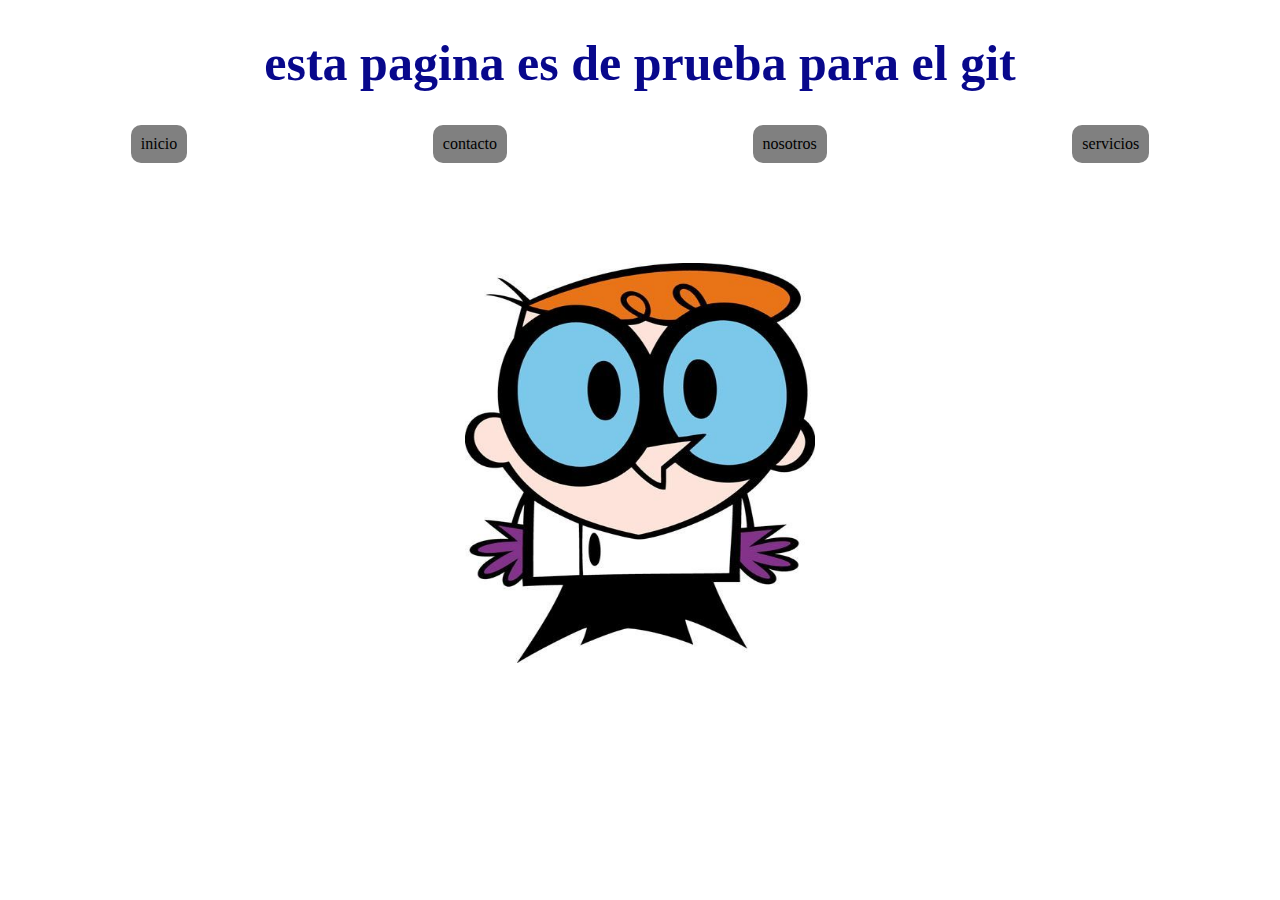
==== index/index.html @ 608e63d7 "Primera actualizacion del repositorio" ====
<!DOCTYPE html>
<html lang="en">
<head>
    <meta charset="UTF-8">
    <meta name="viewport" content="width=device-width, initial-scale=1.0">
    <title>prueba git remoto</title>
    <link rel="stylesheet" href="../estilos/style.css">
</head>
<body>

    <h1> esta pagina es de prueba para el git</h1>

    <div class="navegacion">
        <a href="">inicio</a>
        <a href="../Paginas/contacto.html">contacto</a>
        <a href="">nosotros</a>
        <a href="../Paginas/servicios.html">servicios</a>
    </div>

    <div class="divImg">
        <img src="../img/dexter.jpg" alt="No carga imagen">
    </div>
    
</body>
</html>
---- estilos/style.css ----
h1{
    text-align: center;
    font-size: 50px;
    color: rgb(8, 8, 140);
}

.navegacion{
    display: flex;
    flex-direction: row;
    justify-content: space-around;
    margin-bottom: 100px;
}

a{
    text-decoration: none;
    color: black;
    background-color: gray;
    padding: 10px 10px;
    border-radius: 10px;
}

a:hover{
    background-color: bisque;
}

.divImg{
    display: flex;
    flex-direction: row;
    justify-content: center;
}

img{
    width: 350px;
    height: 400px;
}
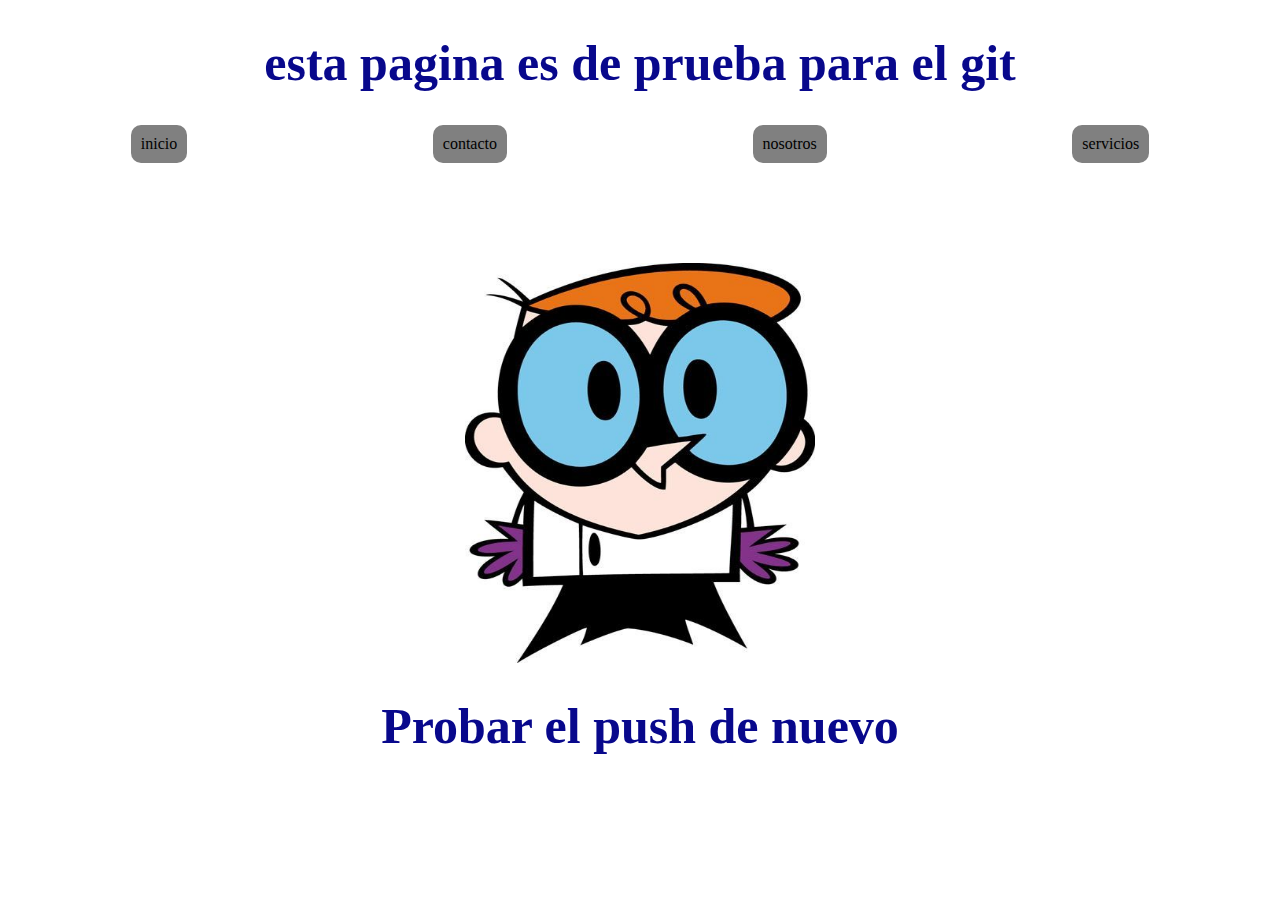
==== commit e851a328: "un breve cambio en index para mostrar pull que borré consola" ====
--- a/index/index.html
+++ b/index/index.html
@@ -21,5 +21,6 @@
         <img src="../img/dexter.jpg" alt="No carga imagen">
     </div>
     
+    <h1>Probar el push de nuevo</h1>
 </body>
 </html>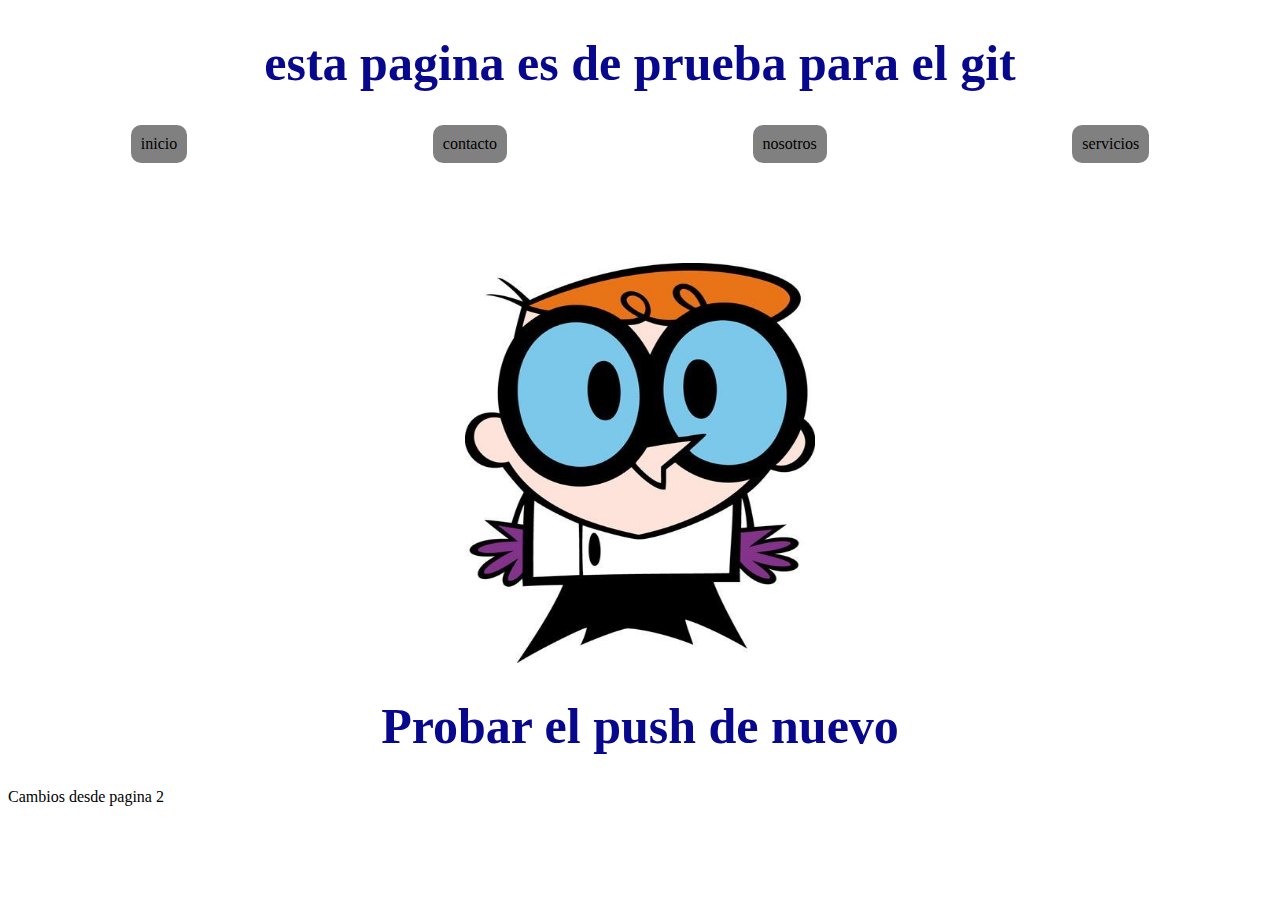
==== commit 64fb3057: "Modificacion de página web" ====
--- a/index/index.html
+++ b/index/index.html
@@ -22,5 +22,7 @@
     </div>
     
     <h1>Probar el push de nuevo</h1>
+
+    <p>Cambios desde pagina 2</p>
 </body>
 </html>